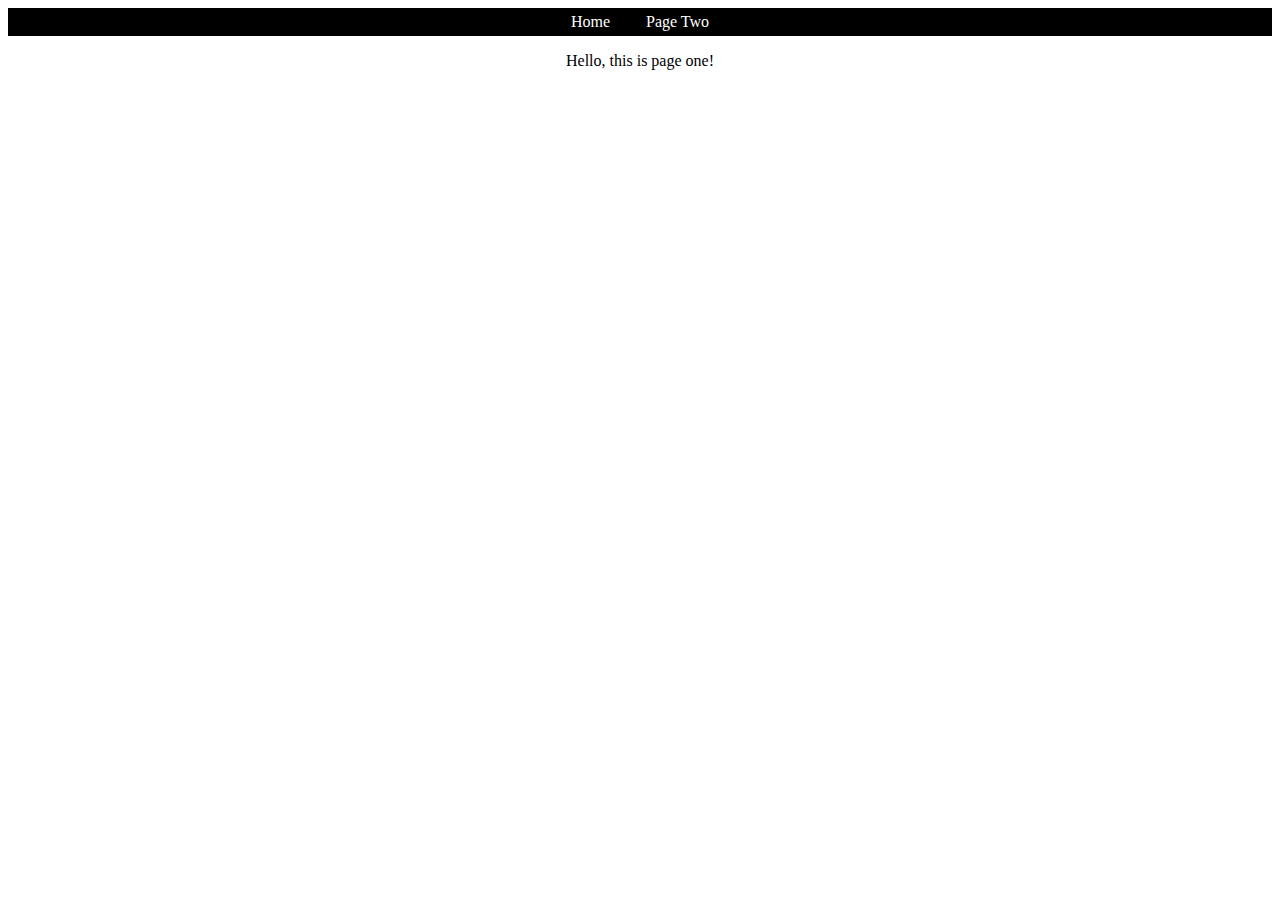
==== page.html @ 08dc3223 "update" ====
<html>
	<head>
		<link rel="stylesheet" type="text/css" href="stylesheet.css">
		<title>Webpage</title>
	</head>
	<body>
		<div id="navbar">
			<ul>
				<li id="home"><a href="index.html">Home</a></li>
				<li><a href="page2.html">Page Two</a></li>
			</ul>
		</div>
		
		<p id="pg1p"> Hello, this is page one! </p>
	</body>
</html>
---- stylesheet.css ----
#h4_1	{
	margin-left:auto;
	margin-right:auto;
	width:70%;
	vertical-align:text-top;
}

#navbar ul { 
	margin: 0; 
	padding: 5px; 
	list-style-type: none; 
	text-align: center; 
	background-color: #000; 
	} 
 
#navbar ul li {  
	display: inline; 
	} 
 
#navbar ul li a { 
	text-decoration: none; 
	padding: .2em 1em; 
	color: #fff; 
	background-color: #000; 
	} 
 
#navbar ul li a:hover { 
	color: #000; 
	background-color: #fff; 
	} 
	
#pg1p {
	text-align:center;
}

#hmp {
	text-align:center;
}

.sp {
	text-align:center;
}

#sPIC	{
	text-align:center;
}
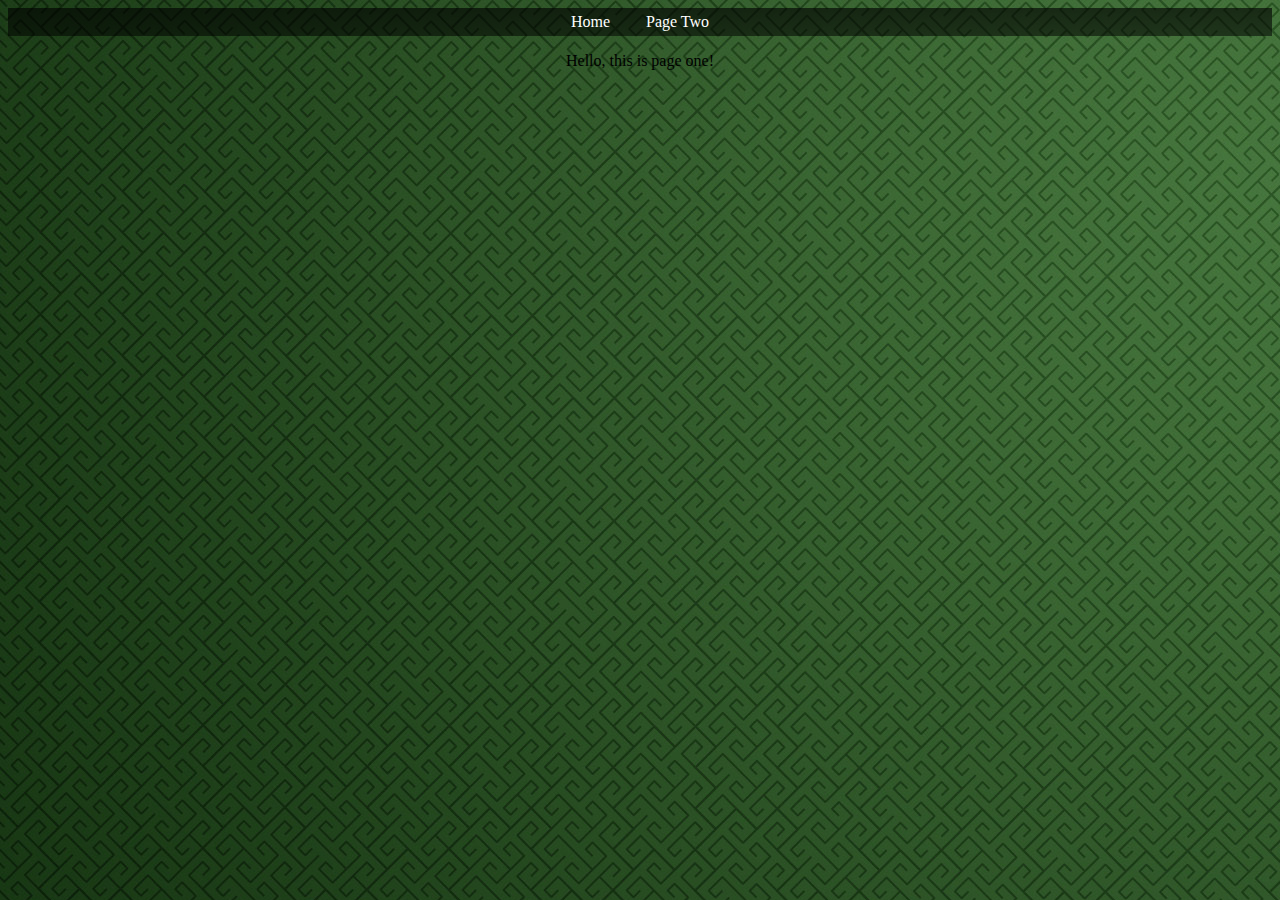
==== commit 917d0cd8: "testing" ====
--- a/page.html
+++ b/page.html
@@ -7,7 +7,7 @@
 		<div id="navbar">
 			<ul>
 				<li id="home"><a href="index.html">Home</a></li>
-				<li><a href="page2.html">Page Two</a></li>
+				<li><a href="">Page Two</a></li>
 			</ul>
 		</div>
 		
--- a/stylesheet.css
+++ b/stylesheet.css
@@ -1,8 +1,27 @@
-#h4_1	{
+body	{
+	background:url("images/bg.jpg");
+	background-size:fit;
+}
+
+#hmp	{
 	margin-left:auto;
 	margin-right:auto;
 	width:70%;
 	vertical-align:text-top;
+	background-color:white;
+	background-size:cover;
+	border:2px solid;
+	border-radius:25px;
+}
+
+#bodyc	{
+	background:url("images/bodycover.png");
+	background-size:fit;
+}
+
+#bodyc p	{
+	color:white;
+	padding: 5px;
 }
 
 #navbar ul { 
@@ -10,7 +29,9 @@
 	padding: 5px; 
 	list-style-type: none; 
 	text-align: center; 
-	background-color: #000; 
+	background-image:url("images/navbanner.png"); 
+	background-size:cover;
+	
 	} 
  
 #navbar ul li {  
@@ -21,10 +42,9 @@
 	text-decoration: none; 
 	padding: .2em 1em; 
 	color: #fff; 
-	background-color: #000; 
 	} 
  
-#navbar ul li a:hover { 
+#navbar ul li :hover { 
 	color: #000; 
 	background-color: #fff; 
 	} 
@@ -39,9 +59,10 @@
 
 .sp {
 	text-align:center;
+	font-weight:900;
 }
 
 #sPIC	{
 	text-align:center;
-}
-	
+	}
+
